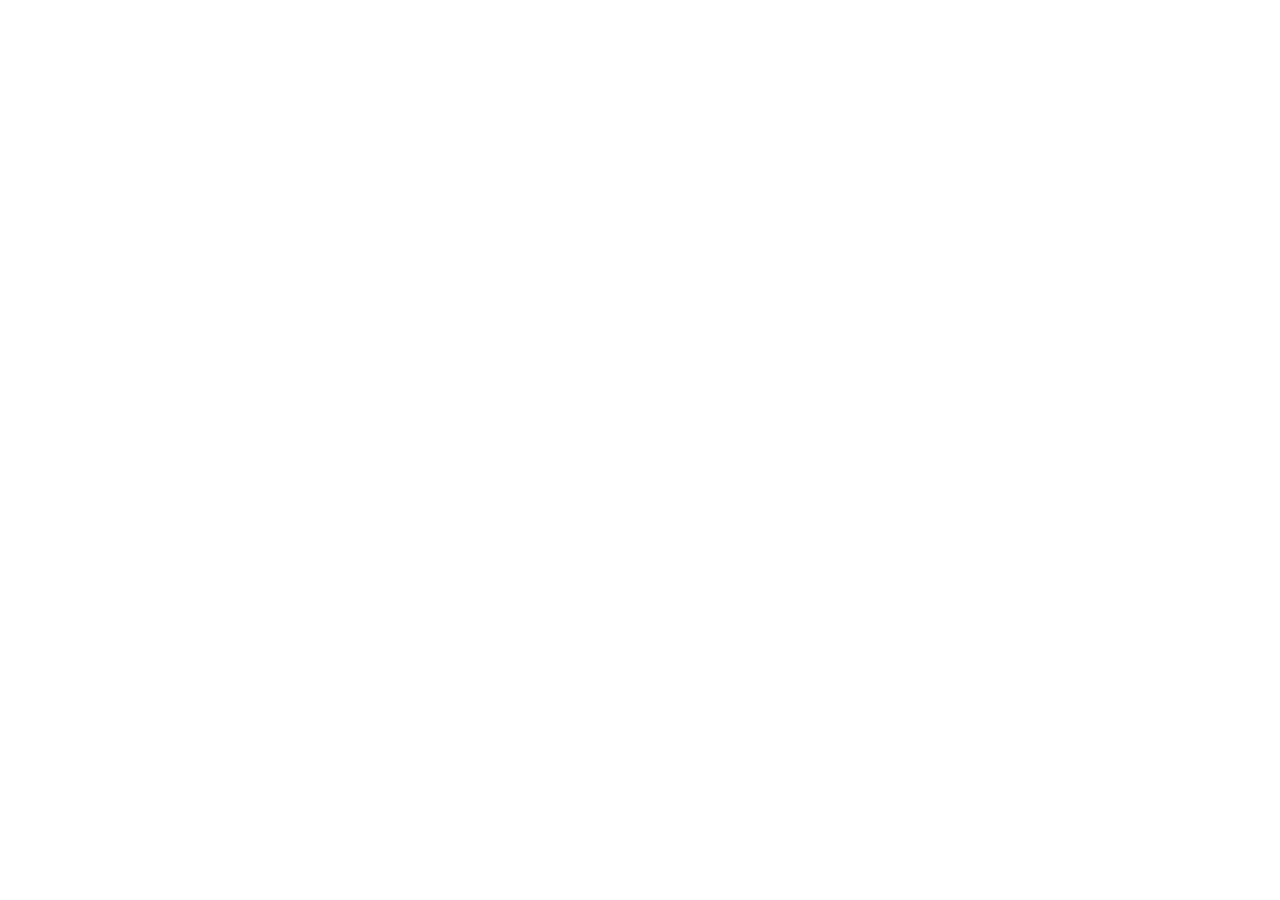
==== Projects/SalesForceUI/index.html @ 5c34fe53 "Web development practice during Intership" ====
<!doctype html>
<html lang="en">
  <head>
    <meta charset="UTF-8" />
    <meta name="viewport" content="width=device-width, initial-scale=1.0" />
    <title>Sale Force UI</title>
    <link rel="stylesheet" href="salesui.css" />
  </head>
  <body>
    <div id="main">
        
    </div>
  </body>
</html>
---- Projects/SalesForceUI/salesui.css ----
* {
  margin: 0%;
  padding: 0%;
  box-sizing: border-box;
}

html,
body {
  height: 100%;
  width: 100%;
}
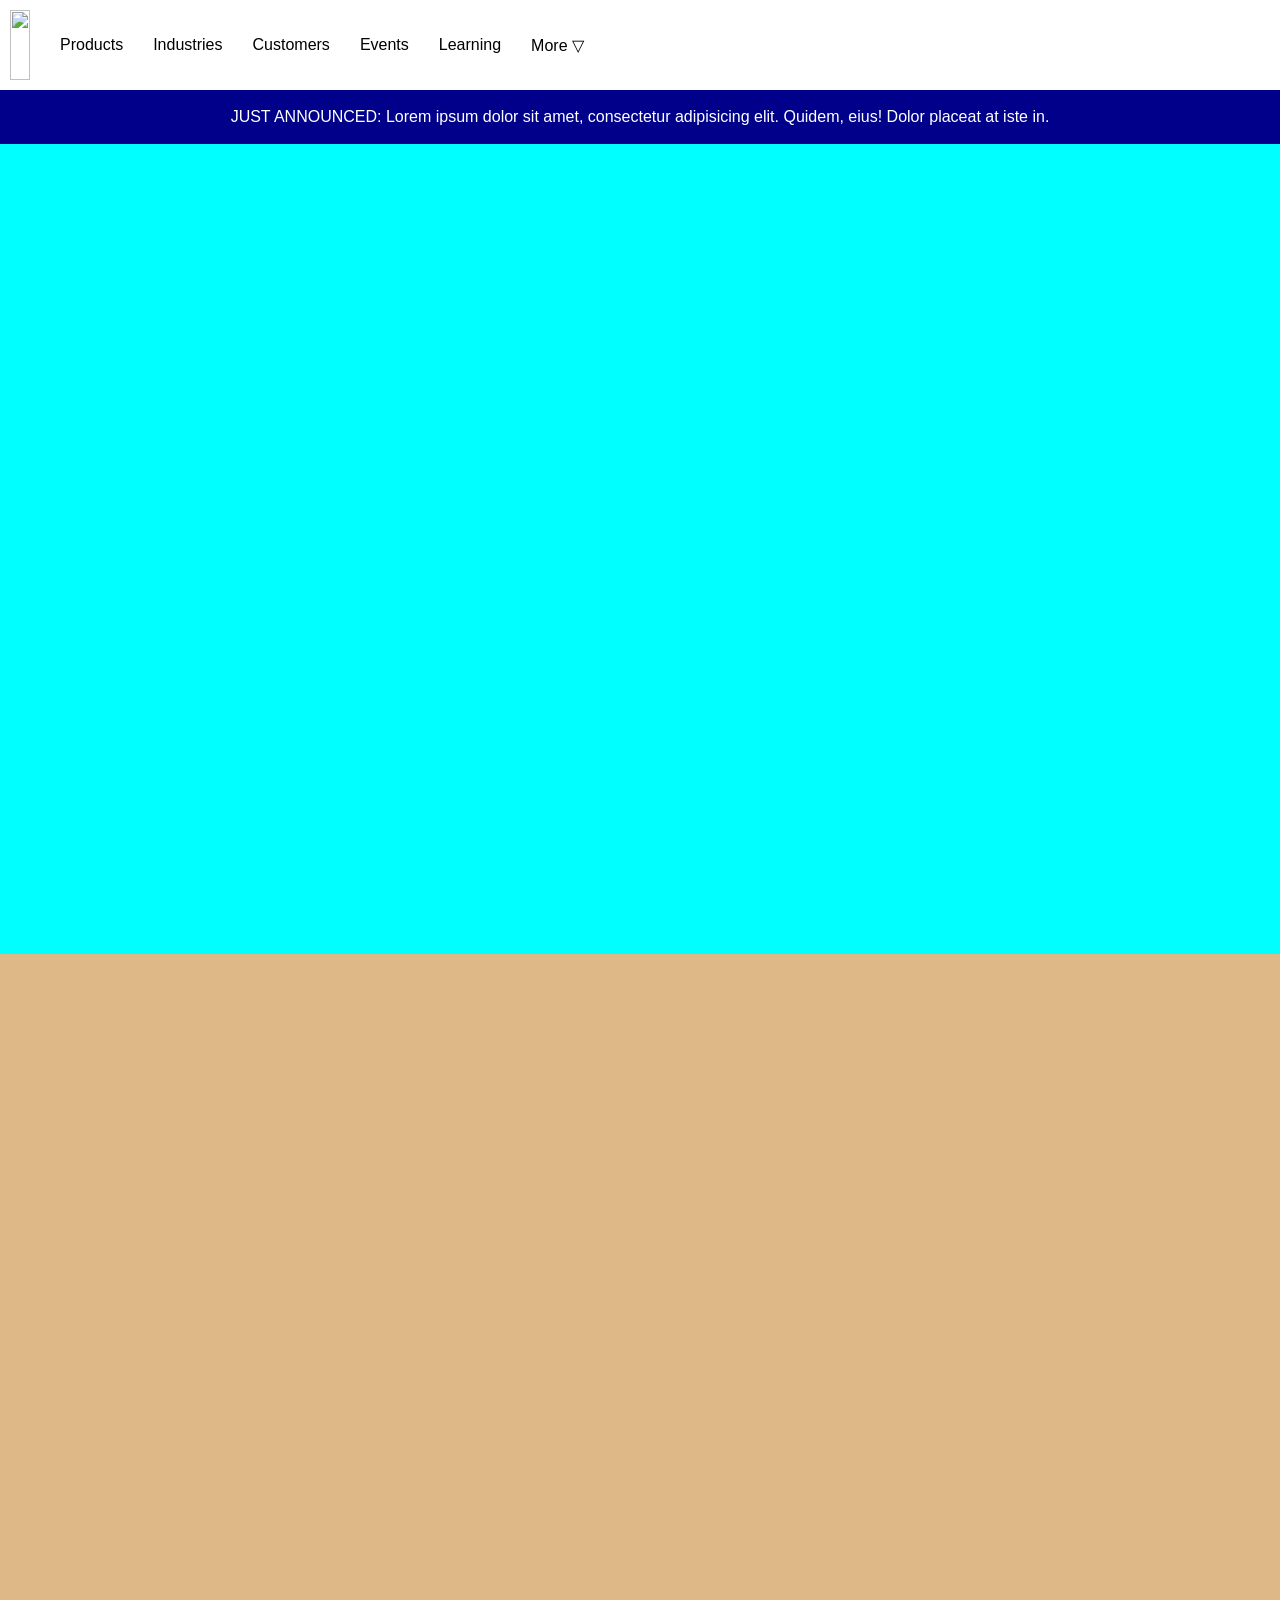
==== commit c556d9c9: "Made a Basic Design of the WebPage and external CSS working fully as of now." ====
--- a/Projects/SalesForceUI/index.html
+++ b/Projects/SalesForceUI/index.html
@@ -8,7 +8,31 @@
   </head>
   <body>
     <div id="main">
-        
+      <div id="header">
+        <div id="logo">
+          <img
+            src="https://a.sfdcstatic.com/shared/images/c360-nav/salesforce-with-type-logo.svg"
+            alt=""
+          />
+        </div>
+        <div id="Products" class="texts">Products</div>
+        <div id="Industries" class="texts">Industries</div>
+        <div id="Customers" class="texts">Customers</div>
+        <div id="Events" class="texts">Events</div>
+        <div id="Learning" class="texts">Learning</div>
+        <div id="More" class="texts">More ▽</div>
+        <div id="contactDetails"></div>
+        <div class="icons"></div>
+        <div id="try"></div>
+      </div>
+      <div id="FakeHeader"></div>
+      <div id="VisibleHeader">
+        JUST ANNOUNCED: Lorem ipsum dolor sit amet, consectetur adipisicing
+        elit. Quidem, eius! Dolor placeat at iste in.
+      </div>
+      <div id="page1" class="pages"></div>
+      <div id="page2" class="pages"></div>
+      <!-- <div id="page3" class="pages"></div> -->
     </div>
   </body>
 </html>
--- a/Projects/SalesForceUI/salesui.css
+++ b/Projects/SalesForceUI/salesui.css
@@ -9,3 +9,66 @@
   height: 100%;
   width: 100%;
 }
+#main {
+  height: 100%;
+  width: 100%;
+}
+#header {
+  height: 10vh;
+  width: 100vw;
+  background-color: white;
+  position: fixed;
+  display: flex;
+}
+#FakeHeader {
+  height: 10vh;
+  width: 100vw;
+  background-color: bisque;
+}
+#VisibleHeader {
+  height: 6vh;
+  width: 100vw;
+  color: white;
+  background-color: darkblue;
+  font-family: Verdana, Geneva, Tahoma, sans-serif;
+  display: flex;
+  align-items: center;
+  justify-content: center;
+}
+.pages {
+  height: 90vh;
+  width: 100vw;
+}
+#page1 {
+  background-color: aqua;
+}
+#page2 {
+  background-color: burlywood;
+}
+/* #page3 {
+  background-color: navy;
+  } */
+
+img {
+  height: 100%;
+  width: 100%;
+  padding: 10px;
+}
+.texts {
+  display: flex;
+  align-items: center;
+  justify-content: center;
+  margin: 10px;
+  padding-left: 10px;
+  font-family: Verdana, Geneva, Tahoma, sans-serif;
+}
+
+#Products:hover,
+#Industries:hover,
+#Customers:hover,
+#Events:hover,
+#Learning:hover,
+#More:hover {
+  color: rgb(14, 177, 177);
+  font-weight: bold;
+}
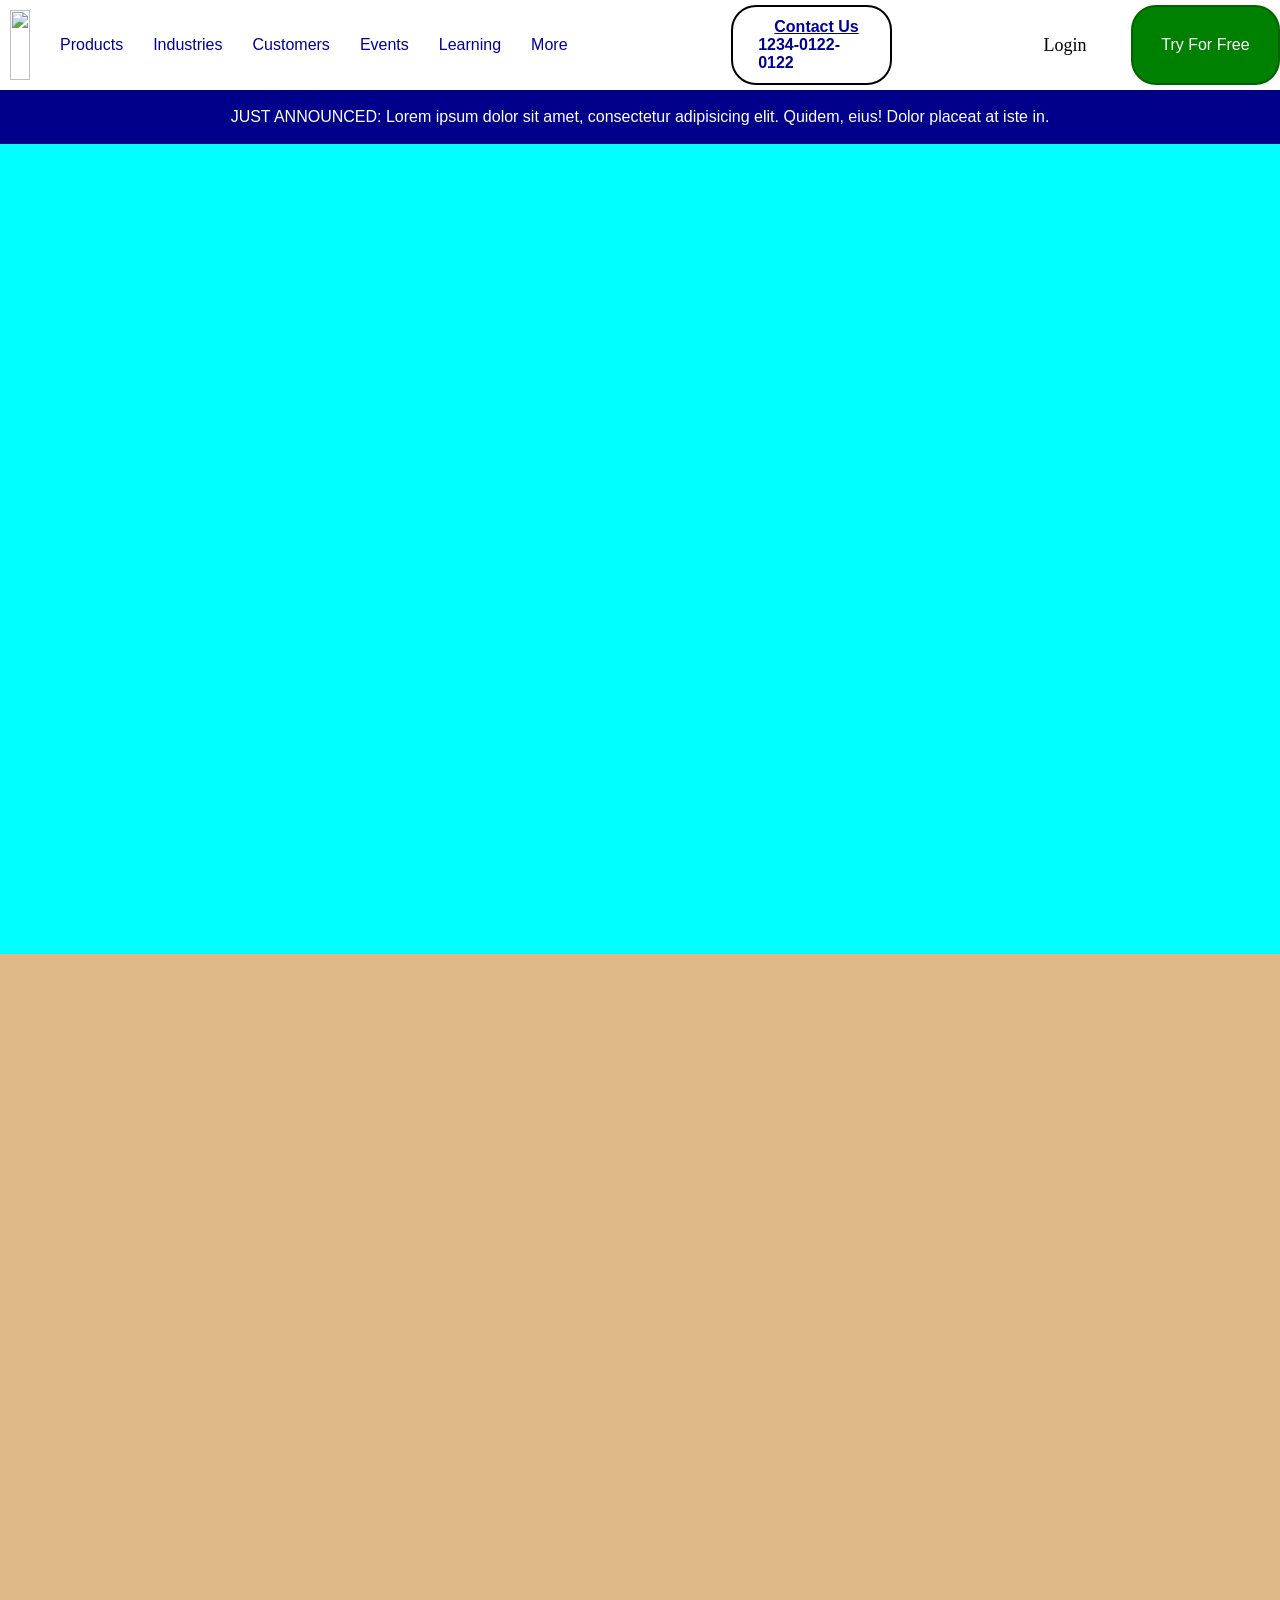
==== commit 6b9cba28: "Add completed header with working CSS and interactivity" ====
--- a/Projects/SalesForceUI/index.html
+++ b/Projects/SalesForceUI/index.html
@@ -4,6 +4,10 @@
     <meta charset="UTF-8" />
     <meta name="viewport" content="width=device-width, initial-scale=1.0" />
     <title>Sale Force UI</title>
+    <link
+      href="https://cdn.jsdelivr.net/npm/remixicon@4.9.0/fonts/remixicon.css"
+      rel="stylesheet"
+    />
     <link rel="stylesheet" href="salesui.css" />
   </head>
   <body>
@@ -12,23 +16,43 @@
         <div id="logo">
           <img
             src="https://a.sfdcstatic.com/shared/images/c360-nav/salesforce-with-type-logo.svg"
-            alt=""
           />
         </div>
-        <div id="Products" class="texts">Products</div>
-        <div id="Industries" class="texts">Industries</div>
-        <div id="Customers" class="texts">Customers</div>
-        <div id="Events" class="texts">Events</div>
-        <div id="Learning" class="texts">Learning</div>
-        <div id="More" class="texts">More ▽</div>
-        <div id="contactDetails"></div>
-        <div class="icons"></div>
-        <div id="try"></div>
+        <div id="Products" class="texts"><p>Products</p></div>
+        <div id="Industries" class="texts"><p>Industries</p></div>
+        <div id="Customers" class="texts"><p>Customers</p></div>
+        <div id="Events" class="texts"><p>Events</p></div>
+        <div id="Learning" class="texts"><p>Learning</p></div>
+        <div id="More" class="texts">
+          <p>More</p>
+          <p><i class="ri-more-2-fill"></i></p>
+        </div>
+
+        <div id="contactDetails">
+          <p style="text-align: center"><u>Contact Us</u></p>
+          <p>1234-0122-0122</p>
+        </div>
+        <div class="icons">
+          <i class="ri-search-eye-line"></i>
+        </div>
+
+        <div class="icons">
+          <i class="ri-global-line"></i>
+        </div>
+
+        <div class="login">
+          <i class="ri-user-3-fill"></i>
+          <span>Login</span>
+        </div>
+
+        <div id="try"><p>Try For Free</p></div>
       </div>
       <div id="FakeHeader"></div>
-      <div id="VisibleHeader">
-        JUST ANNOUNCED: Lorem ipsum dolor sit amet, consectetur adipisicing
-        elit. Quidem, eius! Dolor placeat at iste in.
+      <div id="UpdateHeading">
+        <p>
+          JUST ANNOUNCED: Lorem ipsum dolor sit amet, consectetur adipisicing
+          elit. Quidem, eius! Dolor placeat at iste in.
+        </p>
       </div>
       <div id="page1" class="pages"></div>
       <div id="page2" class="pages"></div>
--- a/Projects/SalesForceUI/salesui.css
+++ b/Projects/SalesForceUI/salesui.css
@@ -25,7 +25,7 @@
   width: 100vw;
   background-color: bisque;
 }
-#VisibleHeader {
+#UpdateHeading {
   height: 6vh;
   width: 100vw;
   color: white;
@@ -49,26 +49,119 @@
   background-color: navy;
   } */
 
-img {
+#logo img {
   height: 100%;
   width: 100%;
   padding: 10px;
+  object-fit: cover;
 }
 .texts {
   display: flex;
   align-items: center;
   justify-content: center;
+  color: rgb(1, 1, 148);
   margin: 10px;
   padding-left: 10px;
   font-family: Verdana, Geneva, Tahoma, sans-serif;
 }
 
-#Products:hover,
-#Industries:hover,
-#Customers:hover,
-#Events:hover,
-#Learning:hover,
-#More:hover {
+.texts:hover {
   color: rgb(14, 177, 177);
   font-weight: bold;
 }
+
+#contactDetails {
+  margin-left: 12%;
+  margin-top: 5px;
+  margin-bottom: 5px;
+
+  border: 2px solid black;
+  border-radius: 25px;
+
+  padding: 15px;
+  padding-left: 25px;
+
+  color: rgb(1, 1, 148);
+
+  display: flex;
+  flex-direction: column;
+  justify-content: center;
+  align-items: center;
+
+  font-family: Verdana, Geneva, Tahoma, sans-serif;
+  font-weight: bold;
+}
+
+#contactDetails:hover {
+  background-color: rgb(4, 100, 100);
+  color: rgb(9, 208, 208);
+  font-weight: bold;
+}
+
+.icons {
+  height: 45px;
+  width: 45px;
+  margin: 10px;
+  display: flex;
+  justify-content: center;
+  align-items: center;
+  font-size: 28px;
+  border-radius: 50%;
+}
+
+.icons:hover {
+  background-color: #e8f3ff;
+  color: #0176d3;
+}
+
+.login {
+  display: flex;
+  align-items: center;
+
+  margin-left: 10px;
+  margin-top: 10px;
+  margin-bottom: 10px;
+
+  gap: 6px;
+  padding: 6px;
+  font-size: 18px;
+
+  cursor: pointer;
+  border-radius: 15%;
+}
+
+.login i {
+  font-size: 28px;
+}
+.login:hover {
+  background-color: #e8f3ff;
+  color: #0176d3;
+}
+
+#try {
+  margin-left: 3%;
+  margin-top: 5px;
+  margin-bottom: 5px;
+
+  width: 150px;
+  display: flex;
+  align-items: center;
+  justify-content: center;
+
+  background-color: green;
+  font-family: Verdana, Geneva, Tahoma, sans-serif;
+
+  color: white;
+
+  border: 2px solid darkgreen;
+  border-radius: 25px;
+}
+
+#try:hover {
+  font-weight: 500;
+  font-family: Verdana, Geneva, Tahoma, sans-serif;
+  background-color: lightgreen;
+  color: darkgreen;
+  border: 2px solid darkgreen;
+  border-radius: 25px;
+}
